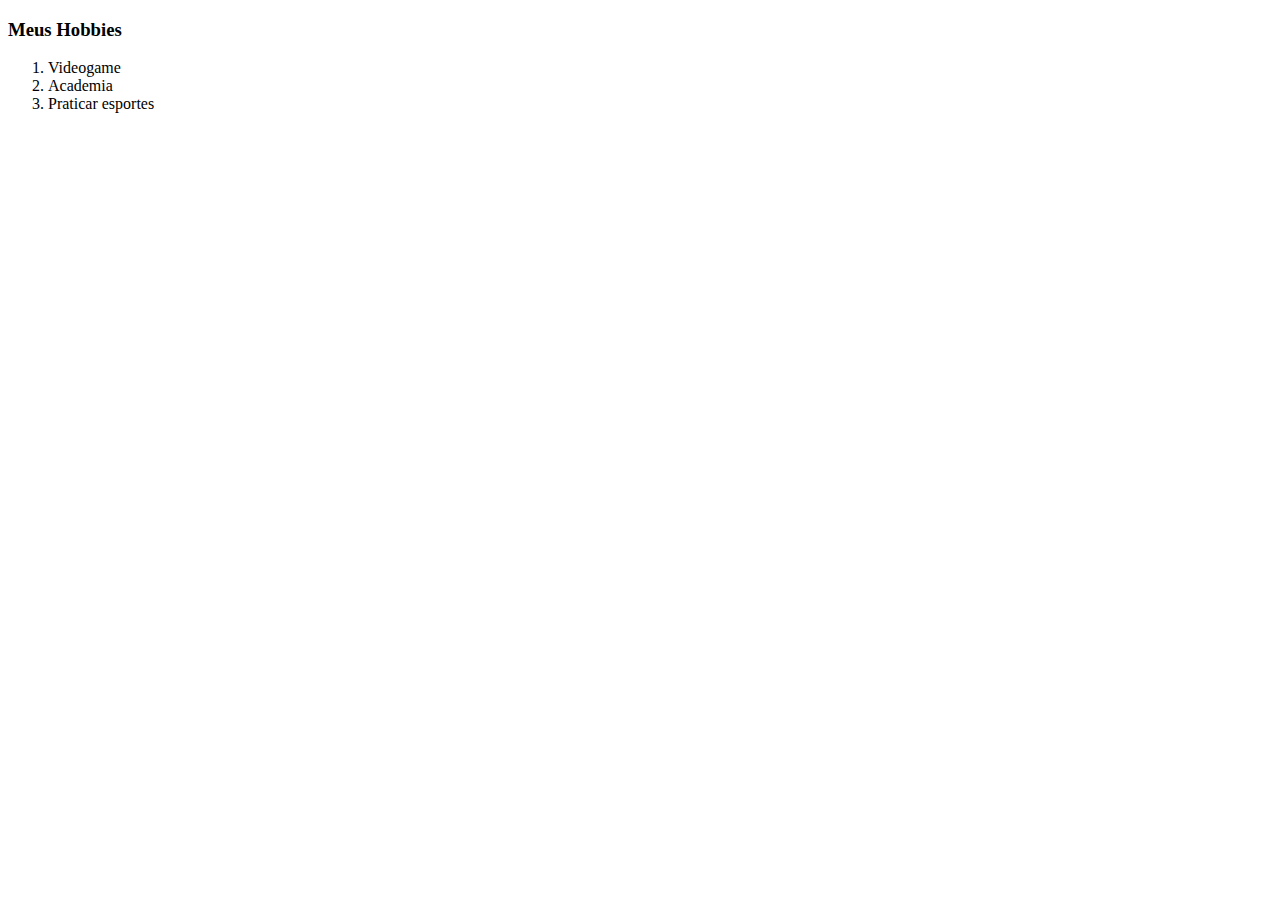
==== hobbies.html @ e82aa404 "Add initial CV website files" ====
<!DOCTYPE html>
<html lang="en" dir="ltr">
  <head>
    <meta charset="utf-8">
    <title>My Hobbies</title>
  </head>
  <body>
    <h3>Meus Hobbies</h3>
    <ol>
      <li>Videogame</li>
      <li>Academia</li>
      <li>Praticar esportes</li>
    </ol>
  </body>
</html>
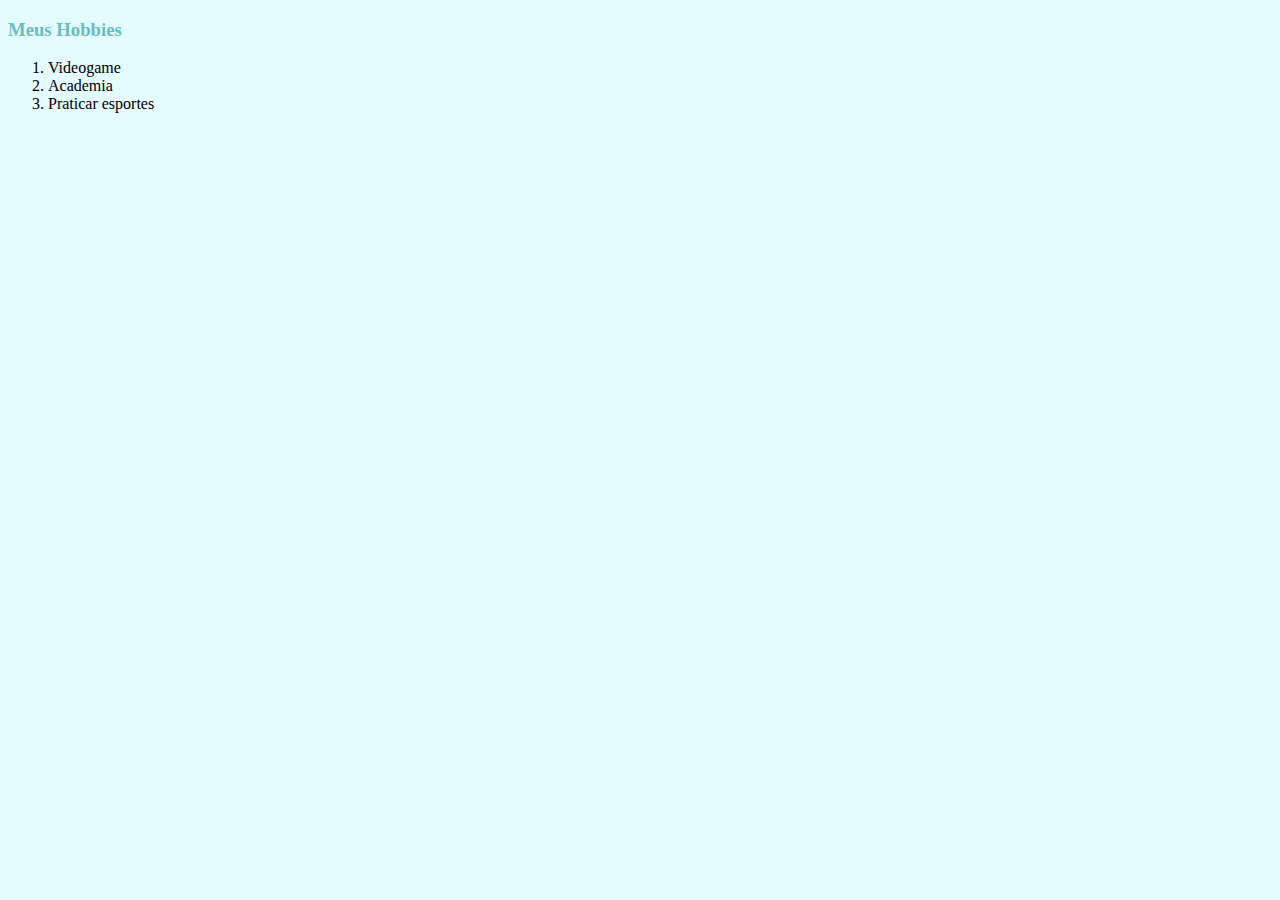
==== commit 05eb56e4: "Update hobbies.html" ====
--- a/hobbies.html
+++ b/hobbies.html
@@ -3,6 +3,7 @@
   <head>
     <meta charset="utf-8">
     <title>My Hobbies</title>
+    <link rel="stylesheet" href="css/style.css">
   </head>
   <body>
     <h3>Meus Hobbies</h3>
--- a/css/style.css
+++ b/css/style.css
@@ -0,0 +1,20 @@
+body{
+  background-color: #E4FBFF;
+}
+
+hr{
+  border-style: none;
+  border-top-style: dotted;
+  border-color: grey;
+  border-width: 5px;
+  width: 10%;
+  height: 0px;
+}
+
+h1{
+   color: #66BFBF;
+}
+
+h3{
+  color: #66BFBF;
+}
